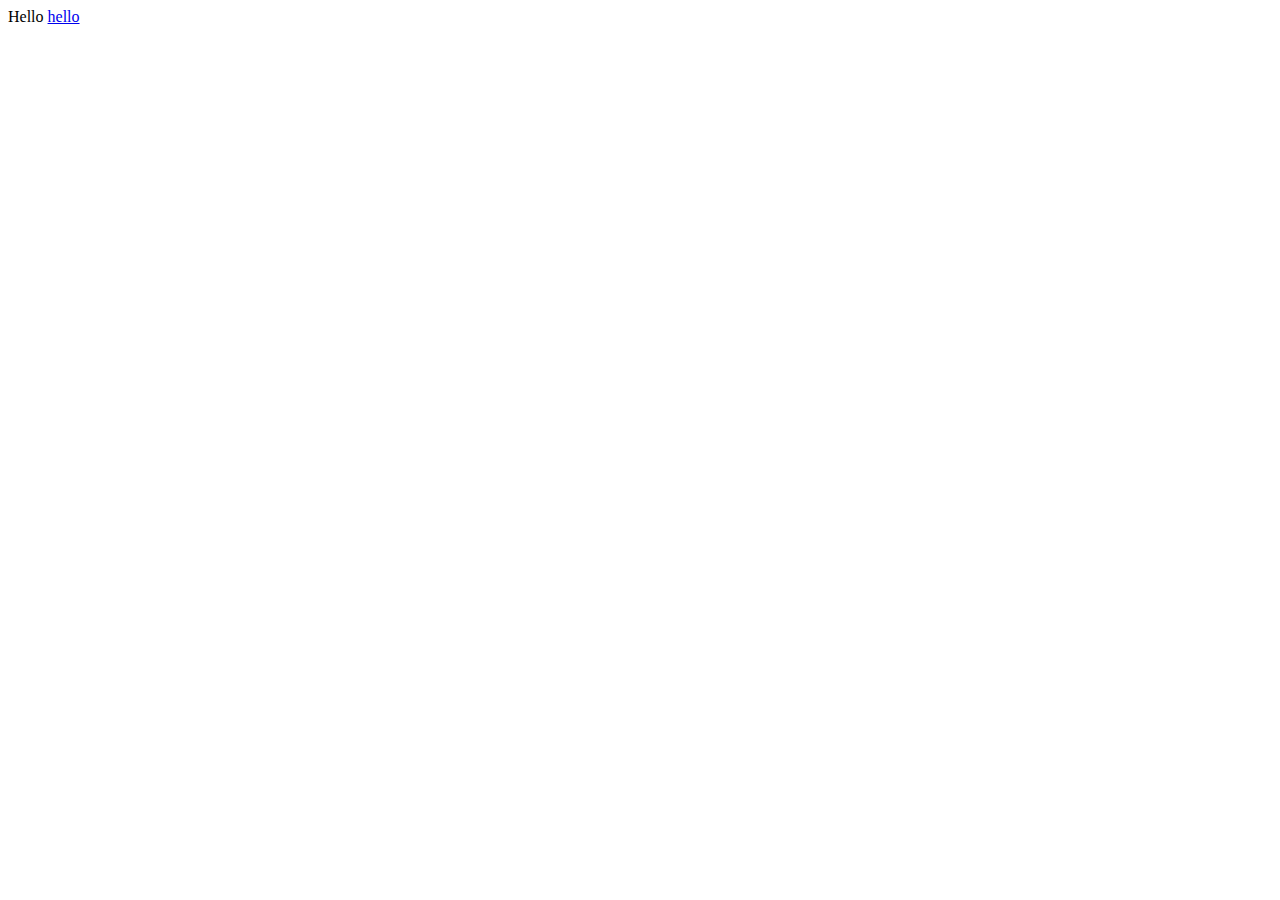
==== GDSC/src/main/resources/static/index.html @ a158f671 "init" ====
<!DOCTYPE HTML>
<html xmlns:th="http://www.thymeleaf.org">
<head>
  <title>Hello</title>
  <meta http-equiv="Content-Type" content="text/html; charset=UTF-8" />
</head>
<body>
Hello
<a href="/hello">hello</a>
</body>
</html>
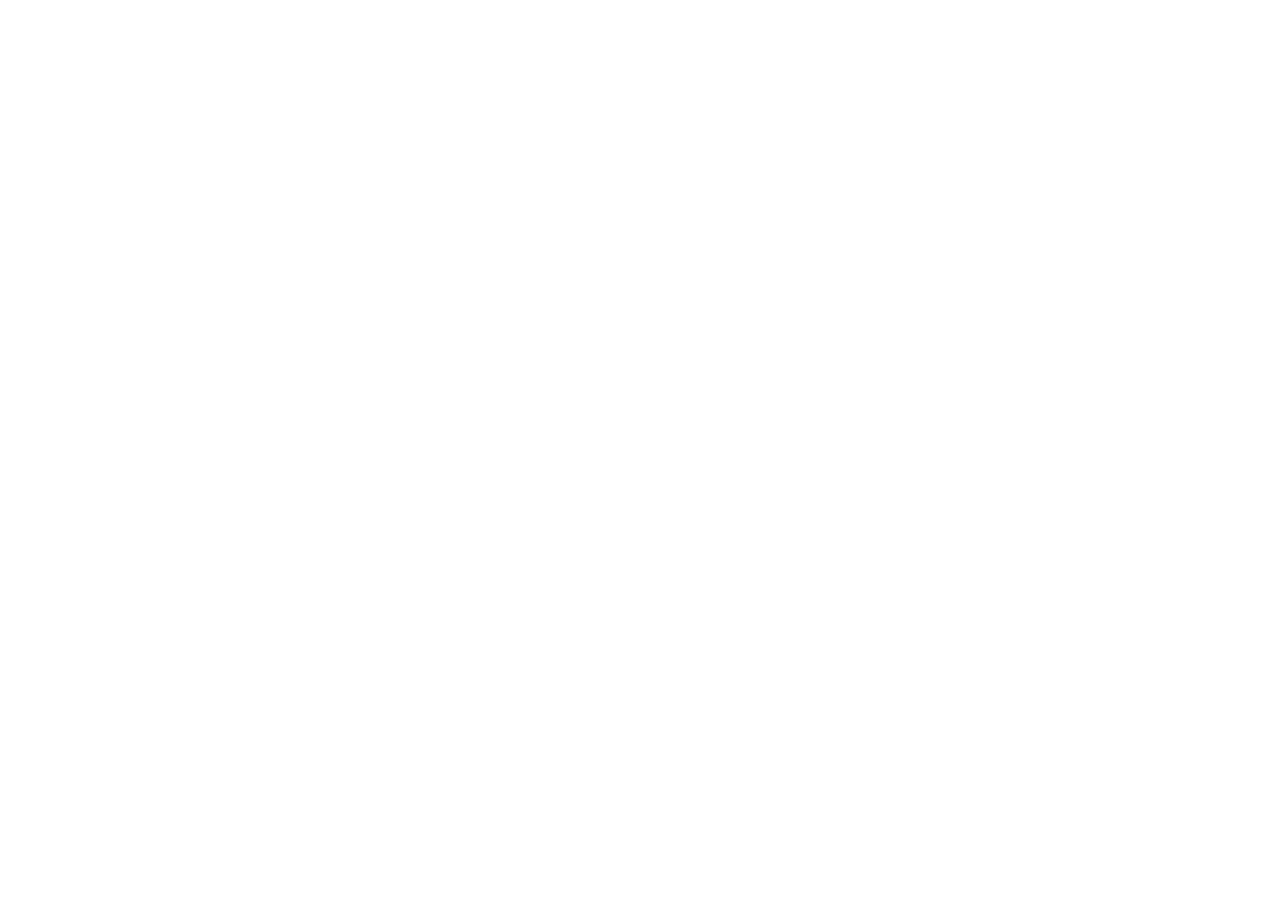
==== commit 1ce7fe77: "style : 스타일 버그 수정" ====
--- a/GDSC/src/main/resources/static/index.html
+++ b/GDSC/src/main/resources/static/index.html
@@ -1,11 +1,12 @@
-<!DOCTYPE HTML>
-<html xmlns:th="http://www.thymeleaf.org">
+<!DOCTYPE html>
+<html lang="en">
 <head>
-  <title>Hello</title>
-  <meta http-equiv="Content-Type" content="text/html; charset=UTF-8" />
+    <meta charset="UTF-8">
+    <meta http-equiv="X-UA-Compatible" content="IE=edge">
+    <meta name="viewport" content="width=device-width, initial-scale=1.0">
+    <title>Document</title>
 </head>
 <body>
-Hello
-<a href="/hello">hello</a>
+    
 </body>
 </html>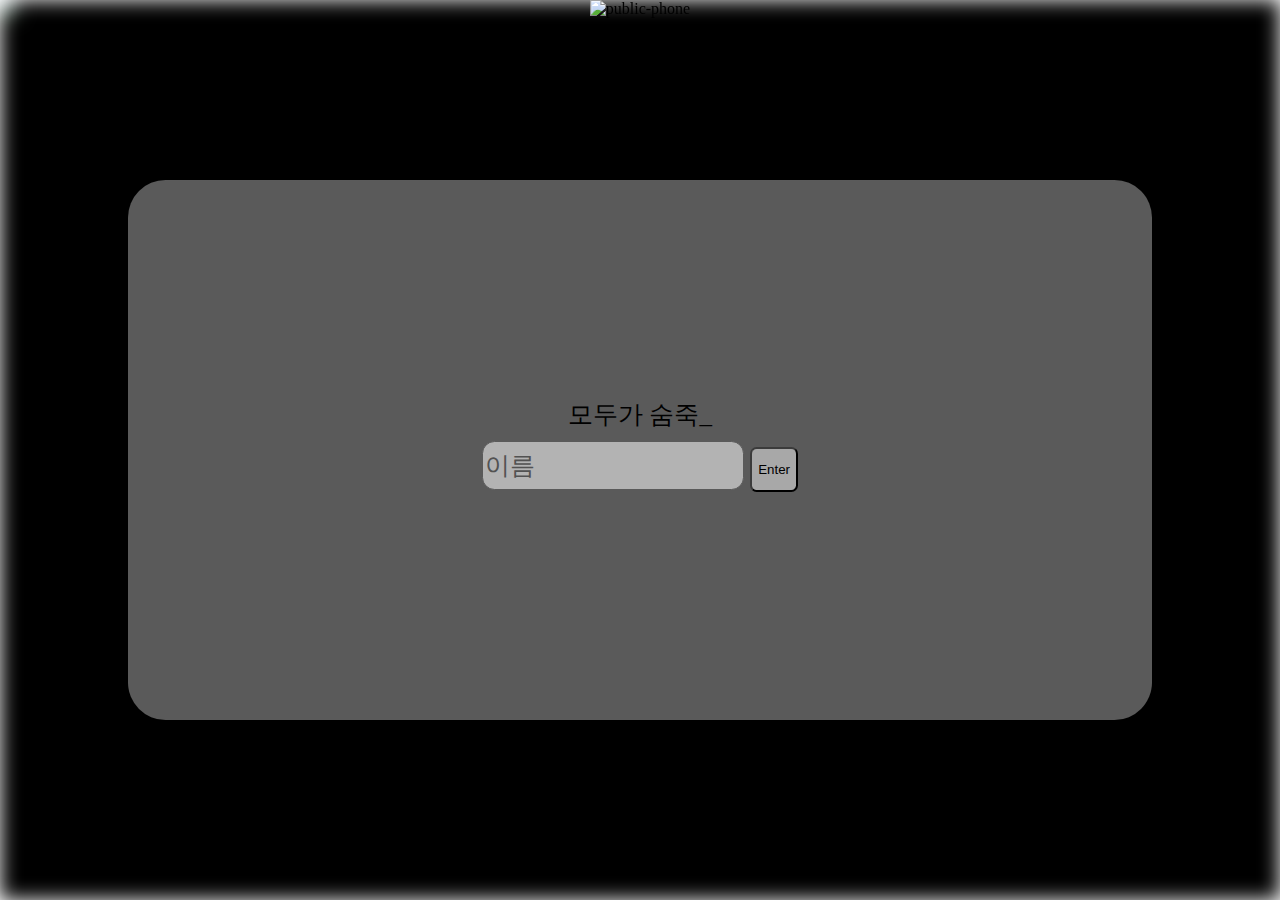
==== commit 5a774a3d: "merge Index.html" ====
--- a/GDSC/src/main/resources/static/index.html
+++ b/GDSC/src/main/resources/static/index.html
@@ -4,9 +4,27 @@
     <meta charset="UTF-8">
     <meta http-equiv="X-UA-Compatible" content="IE=edge">
     <meta name="viewport" content="width=device-width, initial-scale=1.0">
-    <title>Document</title>
+    <!-- <link rel="stylesheet" href="../css/show/show.css"> -->
+    <link rel="stylesheet" href="../css/index.css">
+    <title>...</title>
 </head>
 <body>
-    
+    <img src="../assets/4.png" alt="backgroundImg" class="background"/>
+    <audio src="../assets/phonecall.mp3" autoplay loop></audio>
+    <audio src="../assets/rain.mp3" autoplay loop></audio>
+    <div id="root">
+        <div class="publicPhoneWrapper">
+            <img src="../assets/4.png" alt="public-phone" class="publicPhone" id="bounce"/>
+        </div>
+    </div>
+
+    <div class="wrapper">
+        <span id="typedtext"></span>
+        <div class="fade-in-box">
+            <input type="text" placeholder="이름" style ="width:20vw; height:5vh; border: 1px solid grey; border-radius:0.5em; font-size:25px;">
+            <input type="submit" value="Enter" style="height:5vh; border-radius:0.5em;opacity:100%" onClick="audioStop();">
+        </div>
+    </div>
+    <script type="text/javascript" src="../js/index.js"></script>
 </body>
 </html>--- a/GDSC/src/main/resources/css/show/show.css
+++ b/GDSC/src/main/resources/css/show/show.css
@@ -0,0 +1,40 @@
+body{
+    width:100vw;
+    height:100vh;
+    margin:0;
+}
+
+img.background {
+    width:100vw;
+    height:100vh;
+    margin:0;
+
+    z-index:-1;
+
+    filter:blur(20px);
+
+    position:absolute;
+    left:0;
+    right:0;
+}
+
+div#root {
+    width:100%;
+    height:100%;
+
+    display:flex;
+    flex-direction: row;
+    justify-content: center;
+    align-items: center;
+}
+
+div#root div.publicPhoneWrapper {
+    width:70vw;
+    height:99%;
+}
+
+div#root div.publicPhoneWrapper img {
+    width:100%;
+    height:100%;
+    object-fit:cover;
+}--- a/GDSC/src/main/resources/css/index.css
+++ b/GDSC/src/main/resources/css/index.css
@@ -0,0 +1,121 @@
+#root{
+    display: flex;
+    justify-content: center;
+    align-items: center;
+}
+
+html{overflow: hidden;}
+
+body{
+    margin: 0px;
+    overflow: auto;
+}
+span{
+    margin: auto;
+}
+ul {
+    list-style: none;
+}
+/* blurred background */
+img.background {
+    width:100%;
+    height:100%;
+    background-color: black;
+    z-index:-1;
+
+    filter:blur(10px);
+
+    position:fixed;
+    left:0;
+    right:0;
+    }
+/* background */
+div#root div.publicPhoneWrapper img {
+    margin: auto;
+    object-fit:cover;
+}
+.wrapper {
+    display: flex;
+    flex-direction: column;
+    justify-content: center;
+    align-items: center;
+    font-size: 25px;
+    background-color: grey;
+    opacity: 70%;
+    position: absolute;
+    left:10vw;
+    top:20vh;
+    width:80vw;
+    height:60vh;
+    place-items: center;
+    border-radius: 1.5em;
+    }
+
+#typedtext{
+    margin: 0;
+}
+    
+/* .typing-demo {
+    width: 18ch;
+    animation: typing 2s steps(22), blink .5s step-end infinite alternate;
+    white-space: nowrap;
+    overflow: hidden;
+    border-right: 3px solid;
+    font-family: monospace;
+    font-size: 2em;
+    padding: 10px;
+} */
+    
+.fade-in-box {
+    display: inline-block;
+    padding: 10px;
+    animation: fadein 8s;
+    -moz-animation: fadein 8s; /* Firefox */
+    -webkit-animation: fadein 8s; /* Safari and Chrome */
+    -o-animation: fadein 8s; /* Opera */
+}
+    
+@keyframes typing {
+from {
+    width: 0
+    }      
+}
+    
+@keyframes blink {
+50% {
+    border-color: transparent
+}
+}
+
+@keyframes fadein {
+    from {
+        opacity: 0;
+    }
+    to {
+        opacity: 1;
+    }
+}
+@-moz-keyframes fadein { /* Firefox */
+    from {
+        opacity: 0;
+    }
+    to {
+        opacity: 1;
+    }
+}
+@-webkit-keyframes fadein { /* Safari and Chrome */
+    from {
+        opacity: 0;
+    }
+    to {
+        opacity: 1;
+    }
+}
+@-o-keyframes fadein { /* Opera */
+    from {
+        opacity: 0;
+    }
+    to {
+        opacity: 1;
+    }
+}